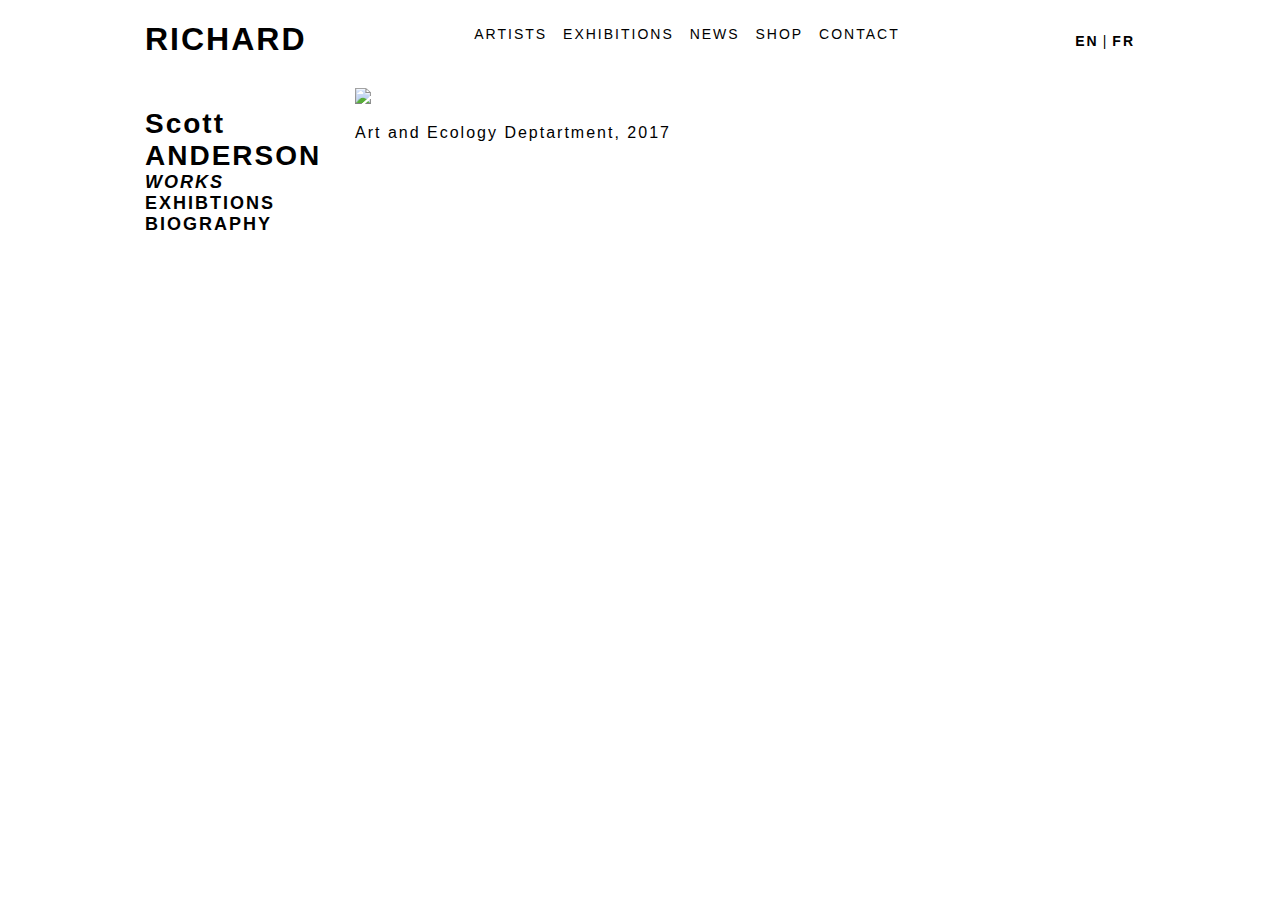
==== artist.html @ ae0a3b53 "working on exhibit and artist page." ====
<!DOCTYPE html>
<html lang="en">
<head>
  <meta charset="UTF-8">
  <meta name="viewport" content="width=device-width, initial-scale=1.0">
  <meta name="description" content="">
  <meta name="author" content="">

  <title>RICHARD</title>

  <!-- Plugins -->
  <link rel="stylesheet" href="https://use.fontawesome.com/releases/v5.2.0/css/all.css" integrity="sha384-hWVjflwFxL6sNzntih27bfxkr27PmbbK/iSvJ+a4+0owXq79v+lsFkW54bOGbiDQ" crossorigin="anonymous">

  <!-- Template core CSS -->
  <link href="assets/css/reset.css" rel="stylesheet">
  <link href="assets/css/styles.css" rel="stylesheet">

</head>
<body>

  <!-- WRAPPER -->
  <div class="wrapper">

    <!-- HEADER -->
    <header>
      <!-- LOGO -->
      <div class="logo">
        <h1>Richard</h1>
      </div>
      <!-- /LOGO -->

      <!-- LANGUAGE -->
      <div class="lang">
        <p><a>EN</a><span>|</span><a>FR</a></p>
      </div>
      <!-- /LANGUAGE -->

      <!-- MENU TOGGLE -->
      <input type="checkbox" id="toggle">
      <label for="toggle" class="toggle-icon">
        <i class="fas fa-bars"></i>
        <i class="fas fa-times"></i>
      </label>
      <!-- /MENU TOGGLE  -->

      <!-- NAVIGATION -->
      <div class="nav">
        <ul>
          <li><a href="artists.html" title="Artists">Artists</a></li>
          <li><a href="about.html" title="Exhibitions">Exhibitions</a></li>
          <li><a href="news.html" title="News">News</a></li>
          <li><a href="shop.html" title="Shop">Shop</a></li>
          <li><a href="contact.html" title="Contact">Contact</a></li>
        </ul>
      </div>
      <!-- /NAVIGATION -->

    </header>
    <!-- /HEADER -->

    <!-- CONTENT -->
    <section>
      <article>
        <div class="slide">
          <div class="image">
            <img src="https://www.fillmurray.com/900/600">
            <p>Art and Ecology Deptartment, 2017</p>
          </div>
        </div>
        <div class="dots">
          <i class="fas fa-circle"></i>
          <i class="far fa-circle"></i>
          <i class="far fa-circle"></i>
        </div>
        <div class="arrows"></div>
      </article>
      <aside>
        <p class="name">Scott <span>Anderson</span></p>
        <nav>
          <li><a href="#" class="active">Works</a></li>
          <li><a href="#">Exhibtions</a></li>
          <li><a href="#">Biography</a></li>
        </nav>
      </aside>
    </section>
    <!-- /CONTENT -->


  </div>  
  <!-- WRAPPER -->

  <!-- Javascript files -->
  <script src="assets/js/scripts.js"></script>

</body>
</html>
---- assets/css/styles.css ----
* {
  box-sizing: border-box;
}

html, body {
  margin: 0;
}

body {
  font-family: Avenir, sans-serif;
  letter-spacing: 2px;
}

a {
  text-decoration: none;
  color: black;
}

a:hover {
  text-decoration: underline;
}

ul {
  margin: 0;
  padding: 0;
}

li {
  list-style: none;
}

/* ------------------------------------------------------------------
General Styles
------------------------------------------------------------------ */
div {
  /*border: 1px solid red;*/
}

/* ------------------------------------------------------------------
HEADER
------------------------------------------------------------------ */
header {
  text-transform: uppercase;
  padding: 0 10px;
  height: 88px;
  background-color: white;
  max-width: 1010px;
  margin: 0 auto;
}

.logo {
  float: left;
}

.lang {
  float: right;
  font-size: 14px;
  margin-top: 19px;
}

.lang > p {
  float: right;
  font-weight: 900;
}

.lang span {
  margin: 0 4px;
  font-weight: 400;
}

.nav {
  position: absolute;
  display: none;
  top: 60px;
  left: 0;
  background-color: white;
  width: 100%;
  float: left;
  clear: left;
  font-size: 14px;
  padding-left: 30px;
}

.nav li {
  margin-bottom: 10px;
  width: 143px;
}

.nav li:first-child {
  border-top: 1px solid black;
  padding-top: 10px;
  margin-top: 20px;
}

.nav li:last-child {
  border-bottom: 1px solid black;
  padding-bottom: 10px;
  margin-bottom: 20px;
}
.fa-bars {
  display: block;
}
.fa-times {
  display: none;
}

/* ------------------------------------------------------------------
CSS MENU TOGGLE
------------------------------------------------------------------ */
#toggle {
  display: none;
}
.toggle-icon { 
  cursor: pointer;
  user-select: none;
  float: right;
  font-size: 26px;
  margin-top: 28px;
  margin-right: 15px;
}
#toggle:checked ~ .nav {
  display: block;
}
#toggle:checked ~ .toggle-icon > .fa-bars {
  display: none;
}
#toggle:checked ~ .toggle-icon > .fa-times {
  display: block;
}

@media (min-width: 700px) {
  .toggle-icon {
    display: none;
  }

  .nav {
    display: block;
    position: static;
    background-color: transparent;
    margin-top: -54px;
    padding-left: 94px;
  }

  .nav ul {
    text-align: center;
  }

  .nav li {
    display: inline-block;
    margin: 0 5px;
    width: auto;
    border: none;
  }
  .nav li:first-child {
    border: none;
    padding-top: 0;
    margin-top: 0;
  }

  .nav li:last-child {
    border: none;
    padding-bottom: 0;
    margin-bottom: 0;
  }
}
@media (min-width: 900px) {
  .nav {
    /*padding-left: 0;*/
  }
}

/* ------------------------------------------------------------------
SLIDESHOW
------------------------------------------------------------------ */
/*section {
  padding: 0 10px;
}

.slideshow {
  max-width: 900px;
  margin: 0 auto;
}

.slide img {
  width: 100%;
  height: auto;
}

.slide p {
  margin-top: -2px;
  margin-bottom: 0;
  text-transform: uppercase;
}

.artist {
  font-size: 18px;
  font-weight: 900;
}

.title {
  font-size: 18px;
  font-weight: 600;
  font-style: italic;
}

.dates {
  font-size: 16px;
  font-weight: 500;
}

.city {
  font-size: 16px;
  font-weight: 800;
}

.dots {
  float: right;
  margin-right: 4px;
  margin-top: -88px;
  font-size: 12px;
}

.dots i {
  cursor: pointer;
}
*/
/* ------------------------------------------------------------------
CONTENT SECTION
------------------------------------------------------------------ */
section {
  padding: 0 10px;
}
section > aside > nav {
  font-size: 18px;
  font-weight: 600;
  text-transform: uppercase;
}
section > aside > nav > a:active, .active {
  font-style: italic;
  font-weight: 700;
}
@media (min-width: 700px) {
  section {
    max-width: 1010px;
    margin: 0 auto
  }
  section > aside {
    float: left;
    max-width: 200px;
    margin-right: 10px;
    padding-top: 20px;
  }
  section > article {
    float: right;
    width: calc(100% - 210px);
    max-width: 800px;
  }
  section > article img {
  width: 100%;
  height: auto;
  }
}
.name {
  font-size: 28px;
  font-weight: 900;
  margin: 0;
}
.name > span {
  text-transform: uppercase;
}
.title {
  font-size: 26px;
  text-transform: uppercase;
  font-weight: 600;
  font-style: italic;
}
.dates {
  text-transform: uppercase;
  font-size: 16px;
  font-weight: 500;
}
.city {
  text-transform: uppercase;
  font-size: 16px;
  font-weight: 800;
}

/* ------------------------------------------------------------------
EXHIBIT
------------------------------------------------------------------ */
/*
.exhibit > aside > p {
  margin: 0;
}*/
/*.exhibit .artist, .title {
  font-size: 28px;
}
.exhibit .artist > span {
  text-transform: uppercase;
}
.exhibit .dates, .city {
  text-transform: uppercase;
  font-size: 16px;
}
.exhibit .reception {
  font-size: 14px;
  letter-spacing: 1px;*/
/*}
.exhibit .link:first-child {
  padding-top: 10px;
}
.exhibit .link{
  font-weight: 700;
  cursor: pointer;
  display: block;
  letter-spacing: 1px;
}
.exhibit > article {
  max-width: 900px;
}
.exhibit img {
  width: 100%;
}

@media (min-width: 700px) {
  .exhibit {
    max-width: 1110px;
    margin: 0 auto
  }
  .exhibit aside {
    float: left;
    max-width: 200px;
    margin-right: 10px;
  }
  .exhibit article {
    float: right;
    width: calc(100% - 210px);
    max-width: 900px;
  }
  .exhibit .dates {
    margin-top: 20px;
  }
  .exhibit .reception {
    margin-top: 15px;
  }
  .exhibit .link:first-child {
    margin-top: 30px;
  }
}
*/
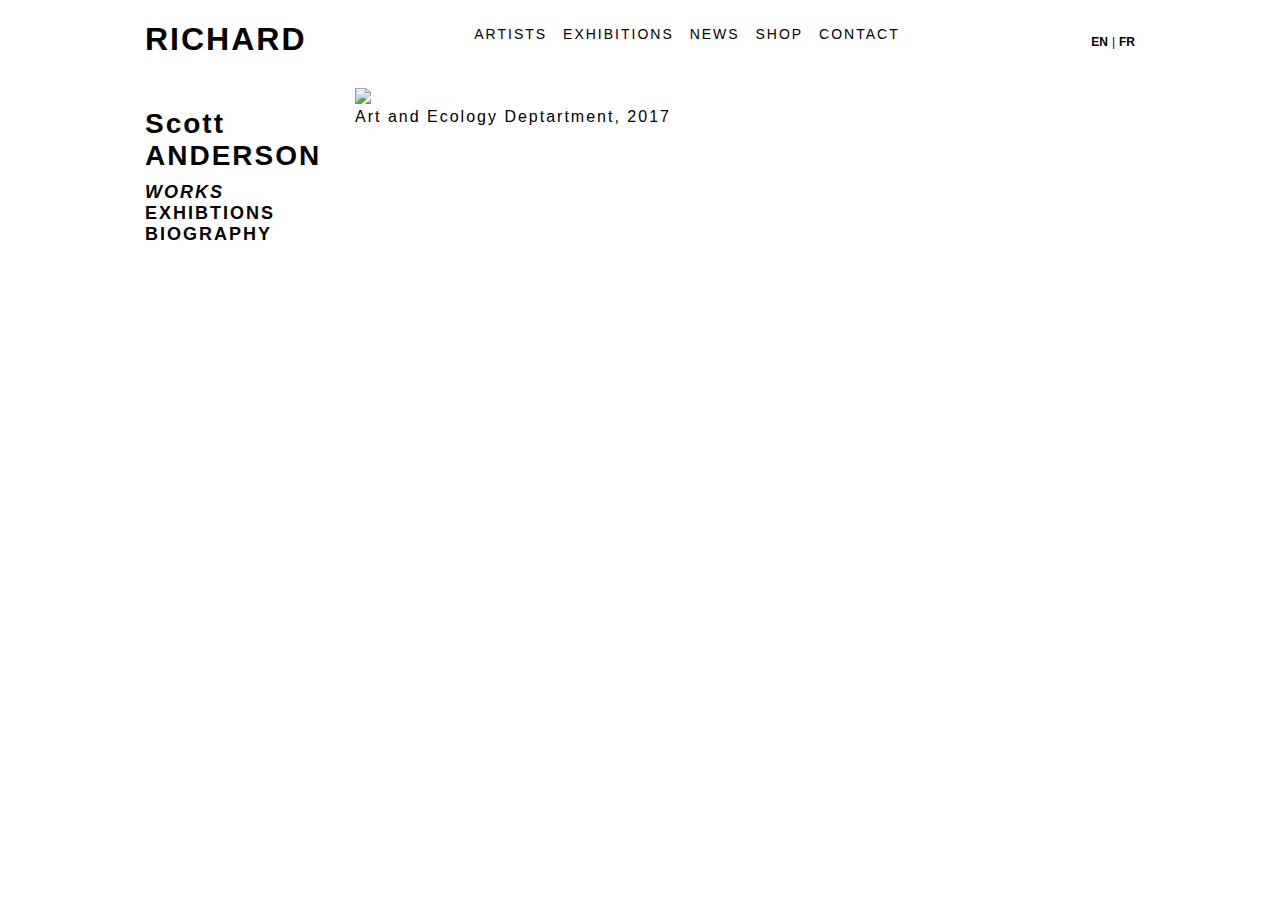
==== commit 708f173a: "Added bio page. need to work on slideshow vs scrolling for images." ====
--- a/artist.html
+++ b/artist.html
@@ -12,7 +12,7 @@
   <link rel="stylesheet" href="https://use.fontawesome.com/releases/v5.2.0/css/all.css" integrity="sha384-hWVjflwFxL6sNzntih27bfxkr27PmbbK/iSvJ+a4+0owXq79v+lsFkW54bOGbiDQ" crossorigin="anonymous">
 
   <!-- Template core CSS -->
-  <link href="assets/css/reset.css" rel="stylesheet">
+  <!-- <link href="assets/css/reset.css" rel="stylesheet"> -->
   <link href="assets/css/styles.css" rel="stylesheet">
 
 </head>
@@ -59,7 +59,15 @@
     <!-- /HEADER -->
 
     <!-- CONTENT -->
-    <section>
+    <section class="artist">
+      <aside>
+        <p class="name">Scott <span>Anderson</span></p>
+        <nav>
+          <li><a href="#" class="active">Works</a></li>
+          <li><a href="#">Exhibtions</a></li>
+          <li><a href="#">Biography</a></li>
+        </nav>
+      </aside>
       <article>
         <div class="slide">
           <div class="image">
@@ -74,14 +82,6 @@
         </div>
         <div class="arrows"></div>
       </article>
-      <aside>
-        <p class="name">Scott <span>Anderson</span></p>
-        <nav>
-          <li><a href="#" class="active">Works</a></li>
-          <li><a href="#">Exhibtions</a></li>
-          <li><a href="#">Biography</a></li>
-        </nav>
-      </aside>
     </section>
     <!-- /CONTENT -->
 
--- a/assets/css/styles.css
+++ b/assets/css/styles.css
@@ -14,6 +14,7 @@
 a {
   text-decoration: none;
   color: black;
+  cursor: pointer;
 }
 
 a:hover {
@@ -28,12 +29,8 @@
 li {
   list-style: none;
 }
-
-/* ------------------------------------------------------------------
-General Styles
------------------------------------------------------------------- */
-div {
-  /*border: 1px solid red;*/
+p{
+  margin: 0;
 }
 
 /* ------------------------------------------------------------------
@@ -51,16 +48,20 @@
 .logo {
   float: left;
 }
+.logo h1 {
+  font-weight: 800;
+}
 
 .lang {
   float: right;
-  font-size: 14px;
-  margin-top: 19px;
+  font-size: 12px;
+  margin-top: 35px;
 }
 
 .lang > p {
   float: right;
-  font-weight: 900;
+  font-weight: 700;
+  letter-spacing: normal;
 }
 
 .lang span {
@@ -84,6 +85,7 @@
 .nav li {
   margin-bottom: 10px;
   width: 143px;
+  font-weight: 400;
 }
 
 .nav li:first-child {
@@ -170,61 +172,6 @@
 }
 
 /* ------------------------------------------------------------------
-SLIDESHOW
------------------------------------------------------------------- */
-/*section {
-  padding: 0 10px;
-}
-
-.slideshow {
-  max-width: 900px;
-  margin: 0 auto;
-}
-
-.slide img {
-  width: 100%;
-  height: auto;
-}
-
-.slide p {
-  margin-top: -2px;
-  margin-bottom: 0;
-  text-transform: uppercase;
-}
-
-.artist {
-  font-size: 18px;
-  font-weight: 900;
-}
-
-.title {
-  font-size: 18px;
-  font-weight: 600;
-  font-style: italic;
-}
-
-.dates {
-  font-size: 16px;
-  font-weight: 500;
-}
-
-.city {
-  font-size: 16px;
-  font-weight: 800;
-}
-
-.dots {
-  float: right;
-  margin-right: 4px;
-  margin-top: -88px;
-  font-size: 12px;
-}
-
-.dots i {
-  cursor: pointer;
-}
-*/
-/* ------------------------------------------------------------------
 CONTENT SECTION
 ------------------------------------------------------------------ */
 section {
@@ -234,11 +181,17 @@
   font-size: 18px;
   font-weight: 600;
   text-transform: uppercase;
+  padding-top: 10px;
+  padding-bottom: 10px;
 }
 section > aside > nav > a:active, .active {
   font-style: italic;
   font-weight: 700;
 }
+  section > article img {
+  width: 100%;
+  height: auto;
+  }
 @media (min-width: 700px) {
   section {
     max-width: 1010px;
@@ -255,10 +208,6 @@
     width: calc(100% - 210px);
     max-width: 800px;
   }
-  section > article img {
-  width: 100%;
-  height: auto;
-  }
 }
 .name {
   font-size: 28px;
@@ -286,71 +235,60 @@
 }
 
 /* ------------------------------------------------------------------
-EXHIBIT
------------------------------------------------------------------- */
-/*
-.exhibit > aside > p {
-  margin: 0;
+SLIDESHOW
+------------------------------------------------------------------ */
+.dots {
+  float: right;
+  position: relative;
+  right: 5px;
+  font-size: 11px;
+  letter-spacing: 0px;
+  z-index: 100;
+}
+.artist .dots {
+  top: -45px;
+}
+.exhibit .dots {
+  top: -23px;
+}
+/* ------------------------------------------------------------------
+EXHIBIT PAGE
+------------------------------------------------------------------ */
+/*.exhibit nav {
+  float: right;
+  text-align: right;
+  margin-top: -69px;
 }*/
-/*.exhibit .artist, .title {
-  font-size: 28px;
-}
-.exhibit .artist > span {
-  text-transform: uppercase;
-}
-.exhibit .dates, .city {
-  text-transform: uppercase;
-  font-size: 16px;
-}
-.exhibit .reception {
-  font-size: 14px;
-  letter-spacing: 1px;*/
-/*}
-.exhibit .link:first-child {
-  padding-top: 10px;
-}
-.exhibit .link{
-  font-weight: 700;
-  cursor: pointer;
-  display: block;
-  letter-spacing: 1px;
-}
-.exhibit > article {
-  max-width: 900px;
-}
-.exhibit img {
-  width: 100%;
-}
-
-@media (min-width: 700px) {
-  .exhibit {
-    max-width: 1110px;
-    margin: 0 auto
-  }
-  .exhibit aside {
-    float: left;
-    max-width: 200px;
-    margin-right: 10px;
-  }
-  .exhibit article {
-    float: right;
-    width: calc(100% - 210px);
-    max-width: 900px;
-  }
-  .exhibit .dates {
-    margin-top: 20px;
-  }
-  .exhibit .reception {
-    margin-top: 15px;
-  }
-  .exhibit .link:first-child {
-    margin-top: 30px;
-  }
-}
-*/
-
-
-
-
-
-
+/* ------------------------------------------------------------------
+ARTIST PAGE
+------------------------------------------------------------------ */
+/* ------------------------------------------------------------------
+ARTIST BIO
+------------------------------------------------------------------ */
+.bio > article p {
+  margin-bottom: 5px;
+  letter-spacing: normal;
+}
+.bio h4 {
+  margin: 10px 0 5px 0;
+  text-transform: uppercase;
+  font-weight: 900;
+  font-size: 13px;
+}
+.bio-item {
+ letter-spacing: normal;
+}
+.bio-item > div {
+  /*float: left;*/
+}
+.bio-item > ul {
+  /*float: right;*/
+  margin-left: 45px;
+  margin-top: -22px;
+}
+
+
+
+
+
+
